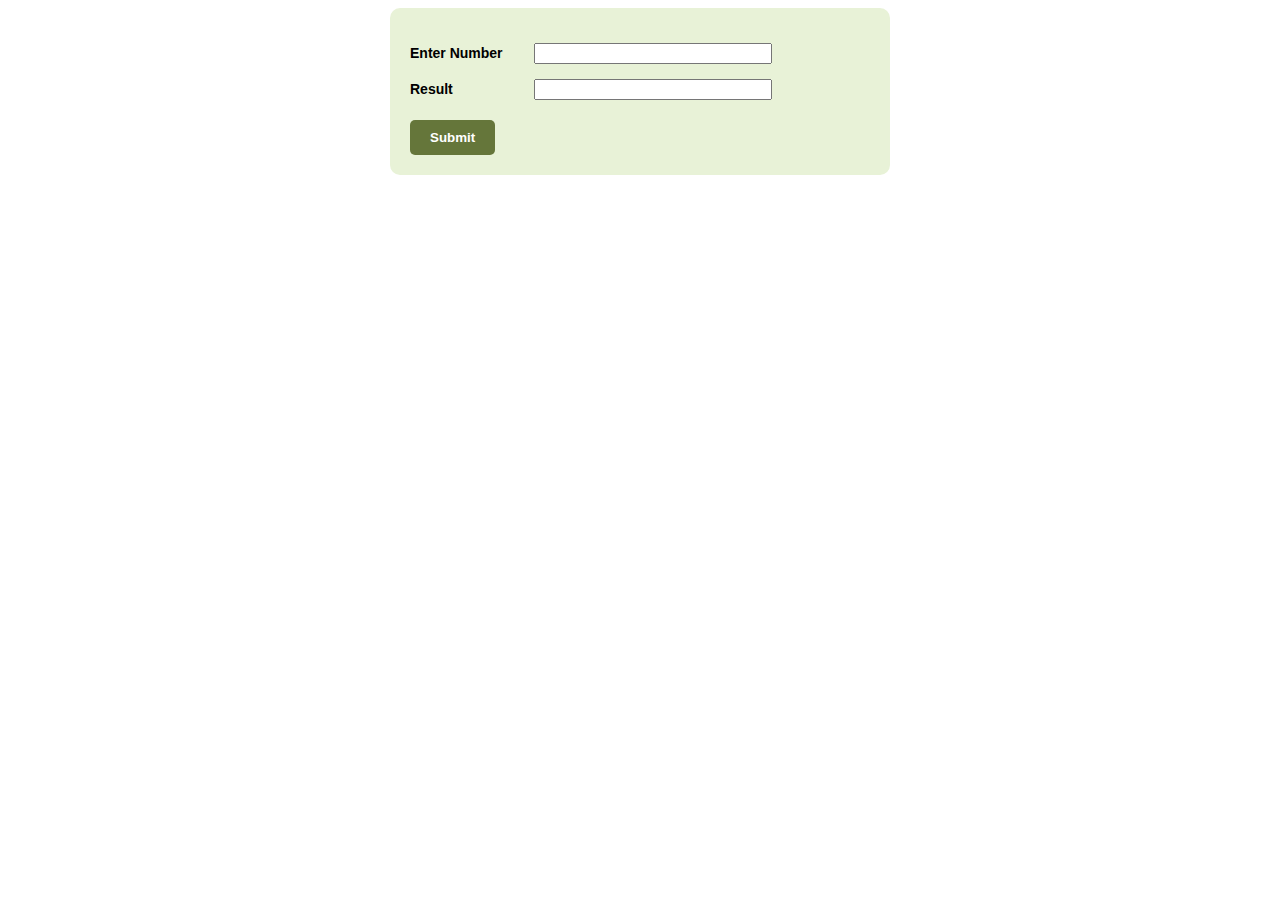
==== exercise_eleven/index.html @ ab7fe44e "initial commit" ====
<!DOCTYPE html>

<html lang="en">
<head>
  <meta charset="UTF-8">
  <title>Exercise Eleven: Matching Numerical Values and Event Propogation</title>
  
  <link rel="stylesheet" type="text/css" href="style.css">


</head>

<body>
    <form id="myForm">
      <div id='form-group'>
        <div class='form-elements'>
          <label for='number'>Enter Number</label>
          <input type='text' name='number' id='number' class='form-content'> 
        </div>

        <div class='form-elements'>
          <label for='result'>Result</label>
          <input type='text' name='result' id='result' class='form-content'> 
        </div>

        <div id='button'>
          <input type='submit' value='Submit' id='submitButton'>
        </div>
      </div>
    </form>

  
  <script src="Number_Validator.js"></script>
</body>
</html>
---- exercise_eleven/style.css ----
body {
  font-family: 'Arial', sans-serif;
}

form {
  margin-left: auto;
  margin-right: auto;
  width: 500px;
  
}

#form-group {
  padding: 20px 20px;
  background-color: #E8F2D7;
  border-radius: 10px;
}

.form-elements {
  margin-top: 15px;
  text-align: left;
}

label {
  font-size: 14px;
  text-align: left;
  font-weight: bold;
  display: inline-block;
  width: 120px;
}

input[type="text"] {
  width: 230px;
}

#submitButton {
  background-color: #65763A;
  color: white;
  font-weight: bold;
  text-align: center;
  padding: 10px 20px;
  margin-top: 20px;
  border-radius: 5px;
  border: none;
}
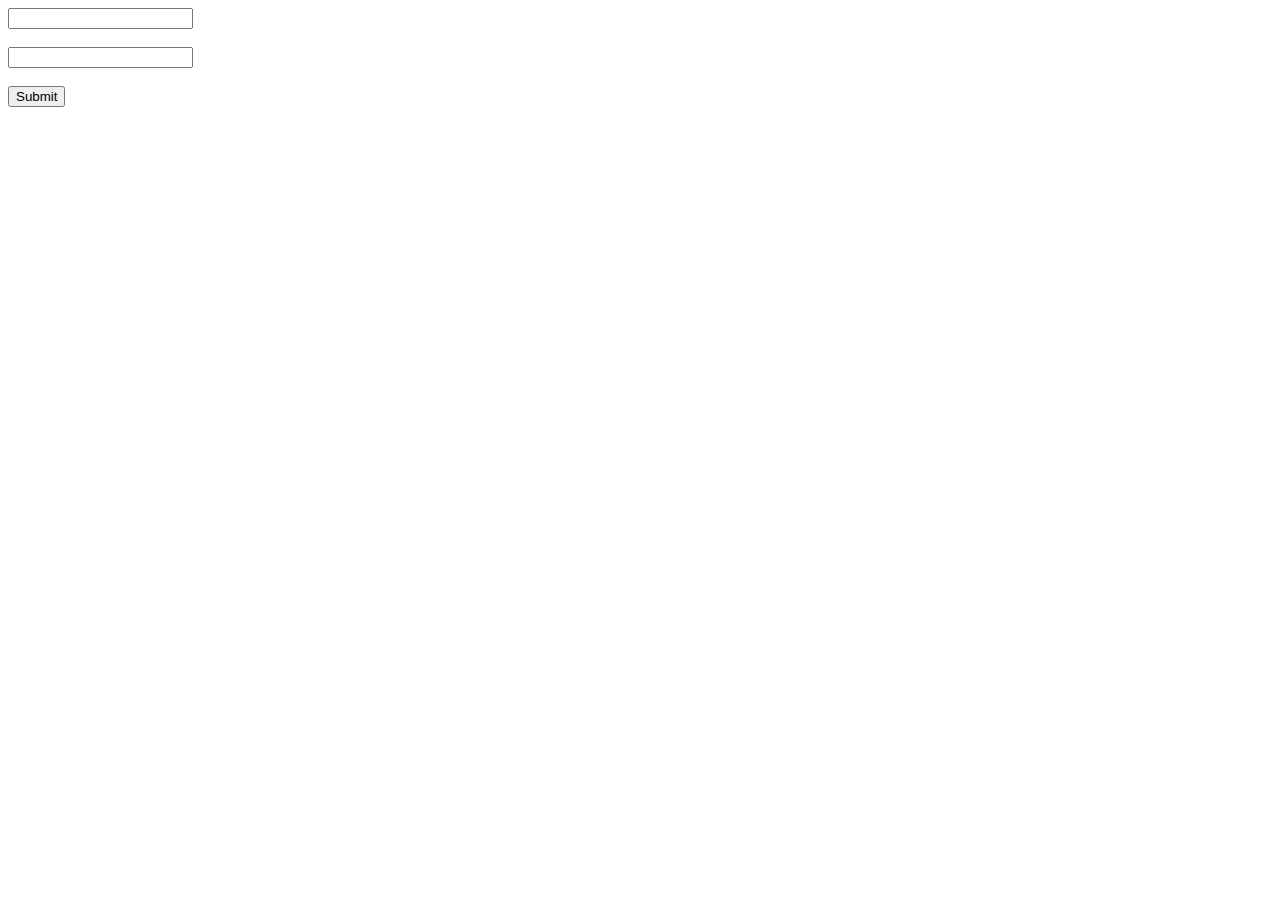
==== commit 5a7afb23: "using prototype" ====
--- a/exercise_eleven/index.html
+++ b/exercise_eleven/index.html
@@ -11,25 +11,28 @@
 </head>
 
 <body>
-    <form id="myForm">
-      <div id='form-group'>
-        <div class='form-elements'>
-          <label for='number'>Enter Number</label>
-          <input type='text' name='number' id='number' class='form-content'> 
-        </div>
+  <div>
+    <input id="box-one" type="text" />
+  </div>
 
-        <div class='form-elements'>
-          <label for='result'>Result</label>
-          <input type='text' name='result' id='result' class='form-content'> 
-        </div>
+  <div>
+    <br />
+  </div>
 
-        <div id='button'>
-          <input type='submit' value='Submit' id='submitButton'>
-        </div>
-      </div>
-    </form>
+  <div>
+    <input id="box-two" type="text" />
+  </div>
+
+  <div>
+    <br />
+  </div>
+
+  <div>
+    <button id="submit-button">Submit</button>
+  </div>
+    
 
   
-  <script src="Number_Validator.js"></script>
+<script src="Number_Validator.js"></script>
 </body>
 </html>
